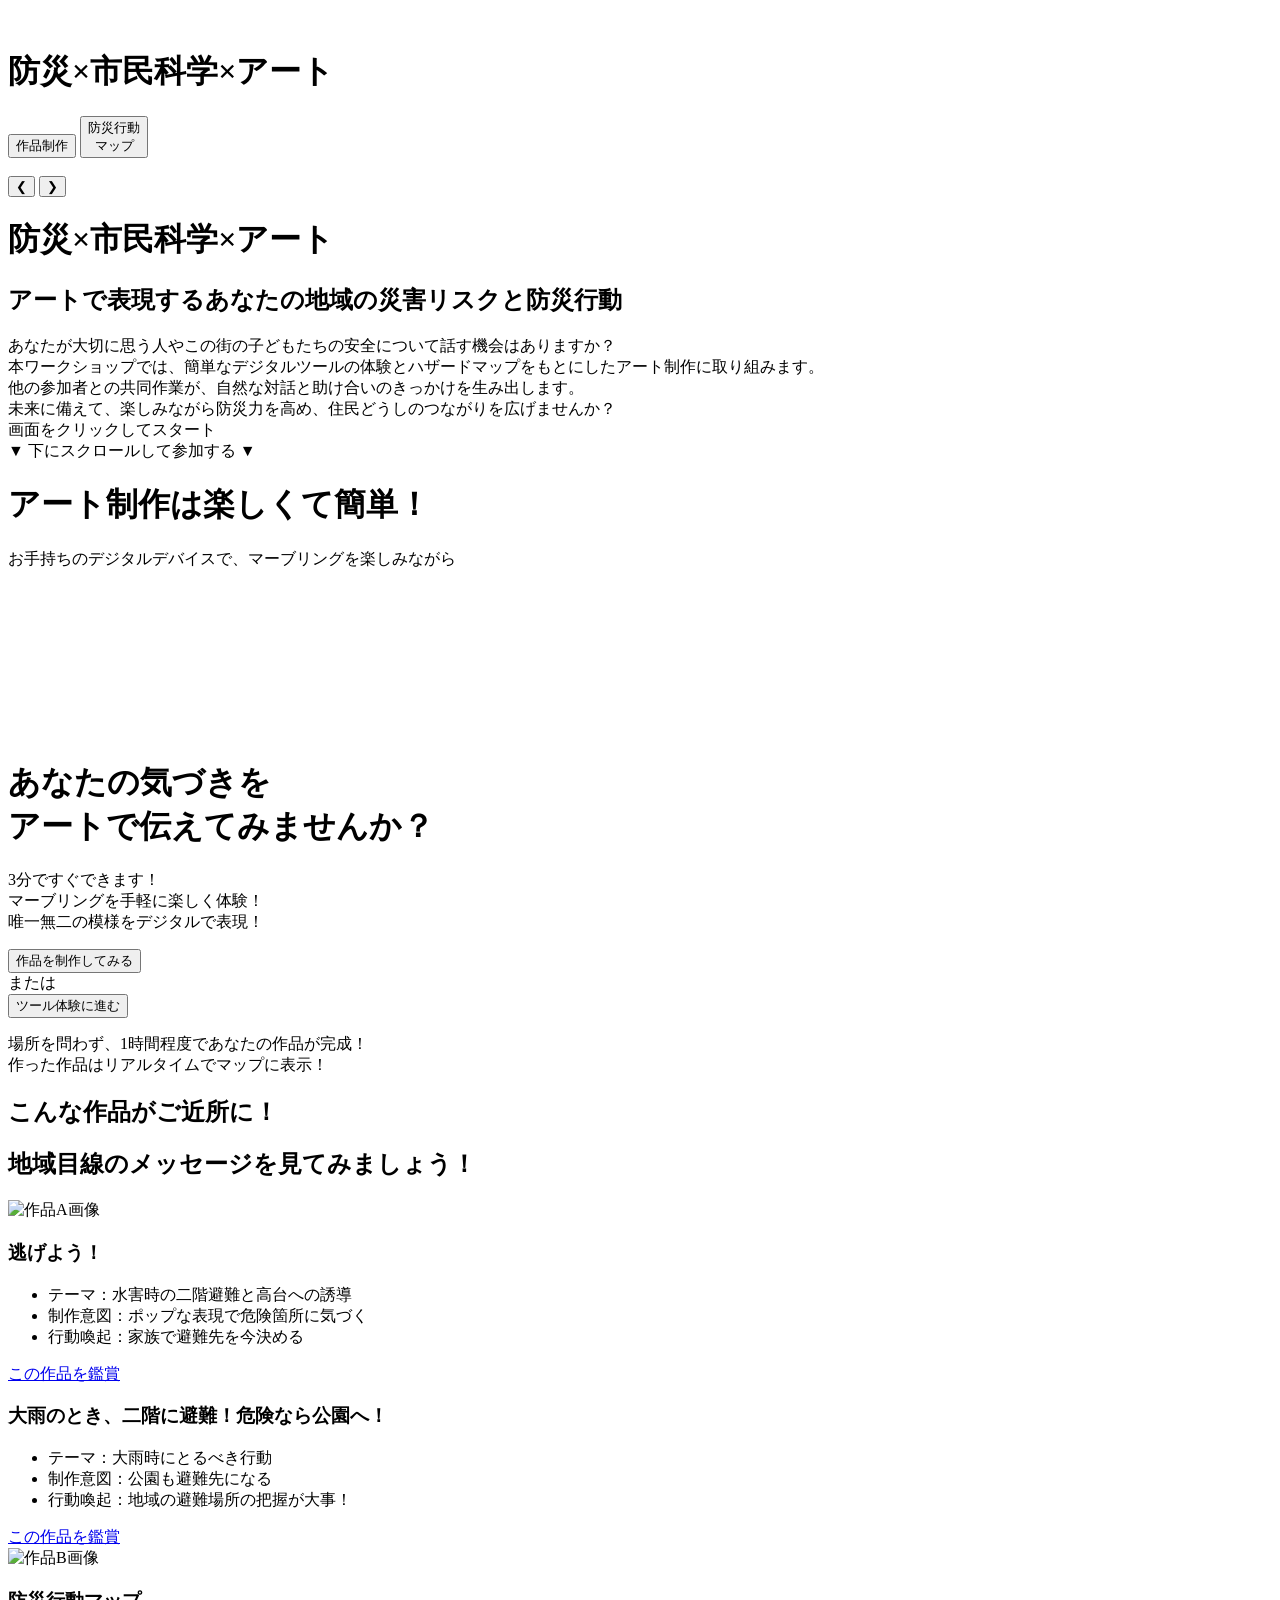
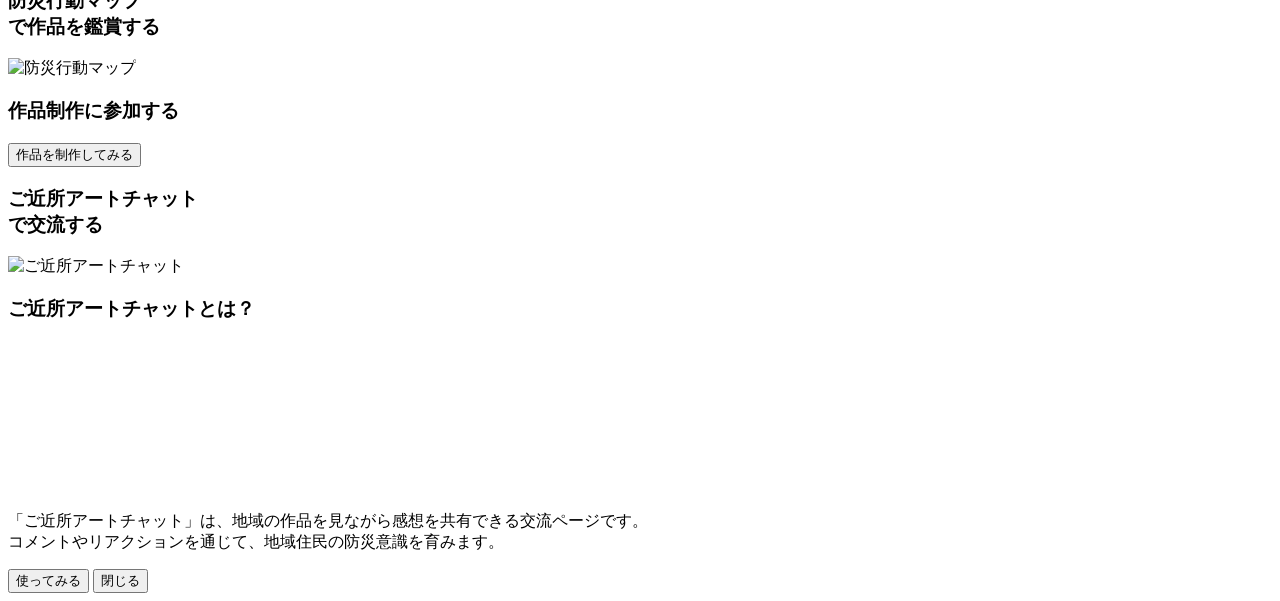
==== index.html @ 12c6c020 "トップのアカウント撤去・作品制作直行 / 一覧ページをLeaflet版へ / 地点選定ハザード種別を現行化" ====
<!DOCTYPE html>
<html lang="ja">
<head>
  <meta charset="UTF-8" />
  <meta name="viewport" content="width=device-width, initial-scale=1.0" />
  <title>防災×市民科学×アート | ログイン／体験</title>

  <!-- Google Fonts -->
  <link href="https://fonts.googleapis.com/css2?family=Noto+Serif+JP:wght@400;600;700&family=Noto+Sans+JP:wght@400;500;700&display=swap" rel="stylesheet">
　<!-- HTML <head> 内 -->
<link href="https://fonts.googleapis.com/css2?family=Noto+Serif+JP:wght@400;600&family=Zen+Kurenaido&family=Poppins:wght@400;600&display=swap" rel="stylesheet">

　
  <!-- 外部CSS -->
  <link rel="stylesheet" href="./top/top.css">
  <link rel="stylesheet" href="./top/base.css">
</head>

<body>
    
 <!-- ===== 固定ヘッダー ===== -->
<header id="mainHeader">
  <div class="header-left">
    <h1 class="header-title">防災×市民科学×アート</h1>
  </div>

  <div class="header-right" id="userNav">
    <button id="createBtn" class="header-btn create">作品制作</button>
    <button class="header-btn map">防災行動<br>マップ</button>
  </div>
</header>
</header>
<!-- （ログイン/アカウント機能は廃止） -->


  <main>

    <!-- 🔹 背景スライドショー -->
    <div class="background-slideshow" id="hero">
      <div class="background-track">
        <img src="./top/images/artwork1.JPG" data-caption="もしも洪水が来たら…" alt="" class="slide">
        <img src="./top/images/artwork2.png" data-caption="大雨のとき、二階に避難！危険なら公園へ！" alt="" class="slide">
        <img src="./top/images/artwork3.JPG" data-caption="高台に逃げて！" alt="" class="slide">
        <img src="./top/images/artwork4.png" data-caption="逃げよう！" alt="" class="slide">
        <img src="./top/images/artwork5.jpeg" data-caption="この地域の住民に、普段気づきにくい水害のリスクと行動を伝える。" alt="" class="slide">
      </div>

      <!-- 🔸 スライド操作ボタン -->
      <button id="prevBtn" class="nav-btn prev" aria-label="前の画像">&#10094;</button>
      <button id="nextBtn" class="nav-btn next" aria-label="次の画像">&#10095;</button>
    </div>

    <div class="floating-title" id="floatingTitle"></div>

    <!-- 中央タイトル群（初期は中央、クリックで上にスライド） -->
    <div class="hero-center" id="heroCenter">
      <h1>防災×市民科学×アート</h1>
      <h2>アートで表現するあなたの地域の災害リスクと防災行動</h2>
    </div>

    <div class="project-text" id="projectText">
      あなたが大切に思う人やこの街の子どもたちの安全について話す機会はありますか？<br>
      本ワークショップでは、簡単なデジタルツールの体験とハザードマップをもとにしたアート制作に取り組みます。<br>
      他の参加者との共同作業が、自然な対話と助け合いのきっかけを生み出します。<br>
      未来に備えて、楽しみながら防災力を高め、住民どうしのつながりを広げませんか？
    </div>

    <div class="tap-hint" id="tapHint">画面をクリックしてスタート</div>
    <div class="tap-hints">▼ 下にスクロールして参加する ▼</div>

  </main>
  
  <div class="video-section">
    <h1>アート制作は楽しくて簡単！</h1>
    <p>お手持ちのデジタルデバイスで、マーブリングを楽しみながら</p>
    <video
      src="./top/images/mabling-demo.mp4"
      autoplay
      muted
      loop
      playsinline
      class="demo-video"
    ></video>
  </div>

  <div class="create-box">
    <h1>あなたの気づきを<br>アートで伝えてみませんか？</h1>

    <div class="button-with-bubbles">
      <!-- 左吹き出し -->
      <div class="fukidashi left">
        <div class="bubble-inner">
          <p>
            3分ですぐできます！<br>
            マーブリングを手軽に楽しく体験！<br>
            唯一無二の模様をデジタルで表現！
          </p>
        </div>
      </div>

      <!-- ボタン中央 -->
      <div class="create-btn-container">
        <button class="create-btn start-create">作品を制作してみる</button>
        <div class="divider">または</div>
        <button id="guestBtn" class="guest-btn">ツール体験に進む</button>
      </div>

      <!-- 右吹き出し -->
      <div class="fukidashi right">
        <div class="bubble-inner">
          <p>
            場所を問わず、1時間程度であなたの作品が完成！<br>
            作った作品はリアルタイムでマップに表示！
          </p>
        </div>
      </div>
    </div>
    <!-- <h1>作品制作後にはあなたの地域で必要な防災行動への理解が深まります</h1> -->
    <!-- <h1>作品制作後の姿を表示</h1> -->
  </div>

  <!-- ===== ギャラリー領域 ===== -->
  <section class="gallery" id="gallery" aria-label="作品と作品情報">
    <h1>こんな作品がご近所に！</h1>
    <h2>地域目線のメッセージを見てみましょう！</h2>
    <article class="work work-left">
      <div class="work-image">
        <img src="./top/images/artwork4.png" alt="作品A画像">
      </div>
      <div class="work-info">
        <h3>逃げよう！</h3>
        <ul>
          <li>テーマ：水害時の二階避難と高台への誘導</li>
          <li>制作意図：ポップな表現で危険箇所に気づく</li>
          <li>行動喚起：家族で避難先を今決める</li>
        </ul>
        <a class="cta" href="map/index.html">この作品を鑑賞</a>
      </div>
    </article>

    <article class="work work-right">
      <div class="work-info">
        <h3>大雨のとき、二階に避難！危険なら公園へ！</h3>
        <ul>
          <li>テーマ：大雨時にとるべき行動</li>
          <li>制作意図：公園も避難先になる</li>
          <li>行動喚起：地域の避難場所の把握が大事！</li>
        </ul>
        <a class="cta" href="map/index.html">この作品を鑑賞</a>
      </div>
      <div class="work-image">
        <img src="./top/images/artwork2.png" alt="作品B画像">
      </div>
    </article>
  </section>

  <section class="bottom-area">
    <!-- 左：マップボックス -->
    <div class="map-box" onclick="window.location.href='map/index.html'">
      <h3><span class="highlight">防災行動マップ</span><br>で作品を鑑賞する</h3>
      <img src="./top/images/map-demo.png" alt="防災行動マップ" />
    </div>

    <!-- ===== 下部ログインエリア ===== -->
<div class="login-box">
  <h3>作品制作に参加する</h3>

  <div class="create-btn-container">
    <button class="create-btn start-create">作品を制作してみる</button>
  </div>
</div>
  <!-- 中央：ご近所アートチャットボックス -->
  <div class="chat-box" id="chatBox">
    <h3><span class="highlight">ご近所アートチャット</span><br>で交流する</h3>
    <img src="./top/images/chat-demo.png" alt="ご近所アートチャット" />
  </div>

  <!-- 🔹 ポップアップ本体 -->
  <div id="chatPopup" class="popup hidden">
    <div class="popup-content">
      <h3>ご近所アートチャットとは？</h3>
      <video
        src="./top/images/chat.mp4"
        autoplay
        muted
        loop
        playsinline
        class="demo-video"
      ></video>
      <p>
        「ご近所アートチャット」は、地域の作品を見ながら感想を共有できる交流ページです。<br>  
        コメントやリアクションを通じて、地域住民の防災意識を育みます。
      </p>
      <button id="goChatBtn" class="create-btn">使ってみる</button>
      <button id="closeChatPopup" class="guest-btn">閉じる</button>
    </div>
  </div>


  </section>

  <!-- （アカウント作成/確認ポップアップは廃止） -->

  <!-- top.js（トップページUI） -->
  <script type="module" src="./top/top.js"></script>
</body>
</html>
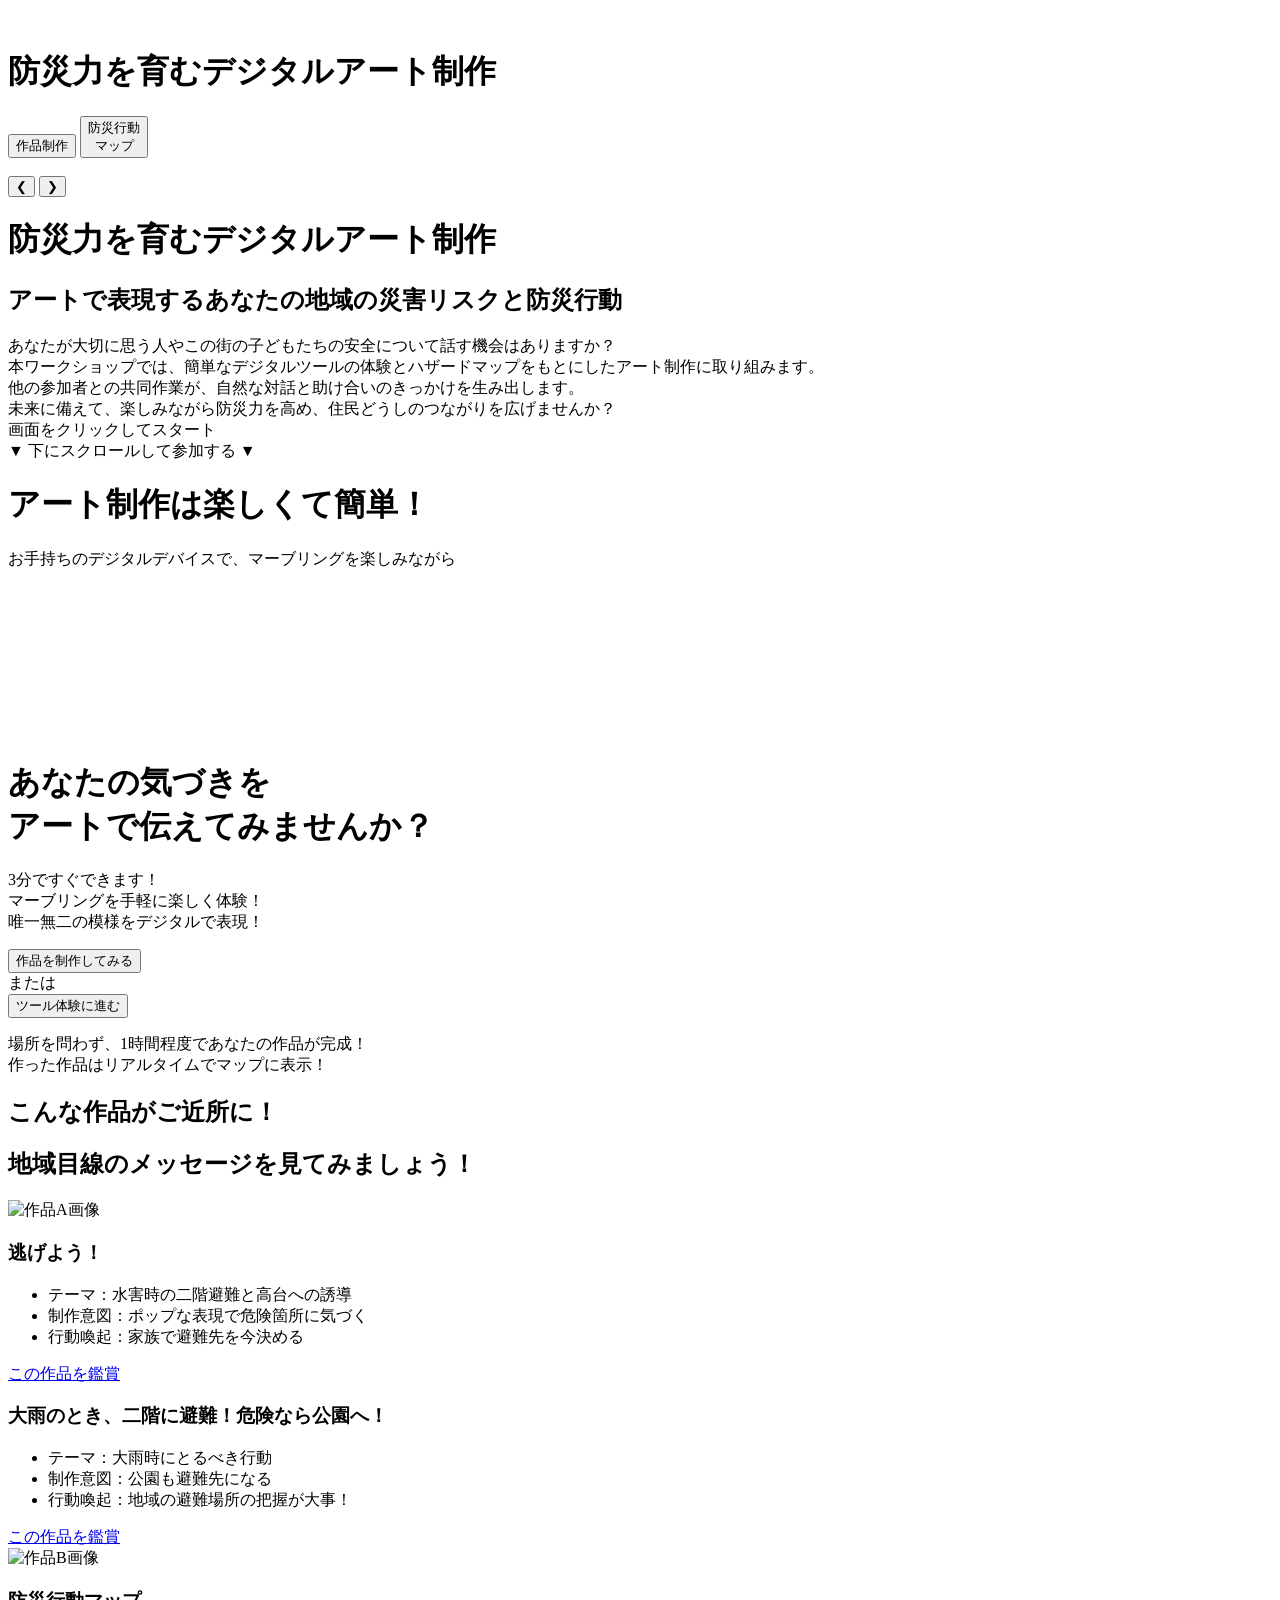
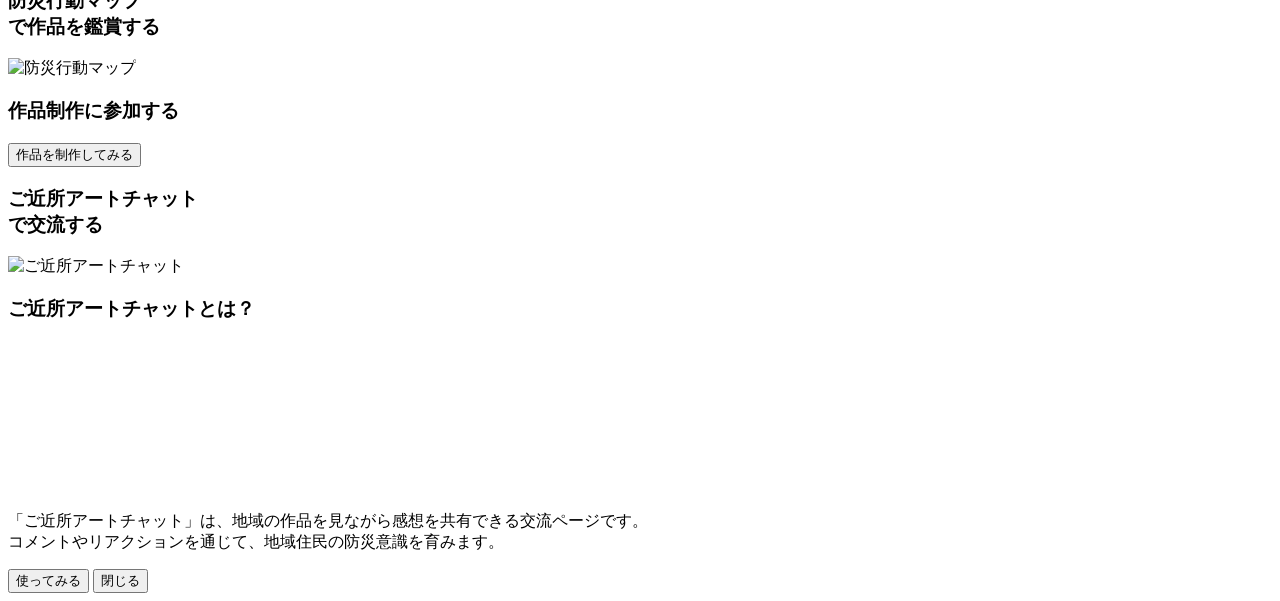
==== commit b0c6fdea: "UI微修正: トップタイトル/導入(固定・次へ拡大・本日の流れ)/各Logスクロール到達性/マーブリング説明ポップアップ/鑑賞STEP1モバイル操作性" ====
--- a/index.html
+++ b/index.html
@@ -3,7 +3,7 @@
 <head>
   <meta charset="UTF-8" />
   <meta name="viewport" content="width=device-width, initial-scale=1.0" />
-  <title>防災×市民科学×アート | ログイン／体験</title>
+  <title>防災力を育むデジタルアート制作 | ログイン／体験</title>
 
   <!-- Google Fonts -->
   <link href="https://fonts.googleapis.com/css2?family=Noto+Serif+JP:wght@400;600;700&family=Noto+Sans+JP:wght@400;500;700&display=swap" rel="stylesheet">
@@ -21,7 +21,7 @@
  <!-- ===== 固定ヘッダー ===== -->
 <header id="mainHeader">
   <div class="header-left">
-    <h1 class="header-title">防災×市民科学×アート</h1>
+    <h1 class="header-title">防災力を育むデジタルアート制作</h1>
   </div>
 
   <div class="header-right" id="userNav">
@@ -54,7 +54,7 @@
 
     <!-- 中央タイトル群（初期は中央、クリックで上にスライド） -->
     <div class="hero-center" id="heroCenter">
-      <h1>防災×市民科学×アート</h1>
+      <h1>防災力を育むデジタルアート制作</h1>
       <h2>アートで表現するあなたの地域の災害リスクと防災行動</h2>
     </div>
 
@@ -134,7 +134,7 @@
           <li>制作意図：ポップな表現で危険箇所に気づく</li>
           <li>行動喚起：家族で避難先を今決める</li>
         </ul>
-        <a class="cta" href="map/index.html">この作品を鑑賞</a>
+        <a class="cta" href="workshop/present/index.html">この作品を鑑賞</a>
       </div>
     </article>
 
@@ -146,7 +146,7 @@
           <li>制作意図：公園も避難先になる</li>
           <li>行動喚起：地域の避難場所の把握が大事！</li>
         </ul>
-        <a class="cta" href="map/index.html">この作品を鑑賞</a>
+        <a class="cta" href="workshop/present/index.html">この作品を鑑賞</a>
       </div>
       <div class="work-image">
         <img src="./top/images/artwork2.png" alt="作品B画像">
@@ -156,7 +156,7 @@
 
   <section class="bottom-area">
     <!-- 左：マップボックス -->
-    <div class="map-box" onclick="window.location.href='map/index.html'">
+    <div class="map-box" onclick="window.location.href='workshop/present/index.html'">
       <h3><span class="highlight">防災行動マップ</span><br>で作品を鑑賞する</h3>
       <img src="./top/images/map-demo.png" alt="防災行動マップ" />
     </div>
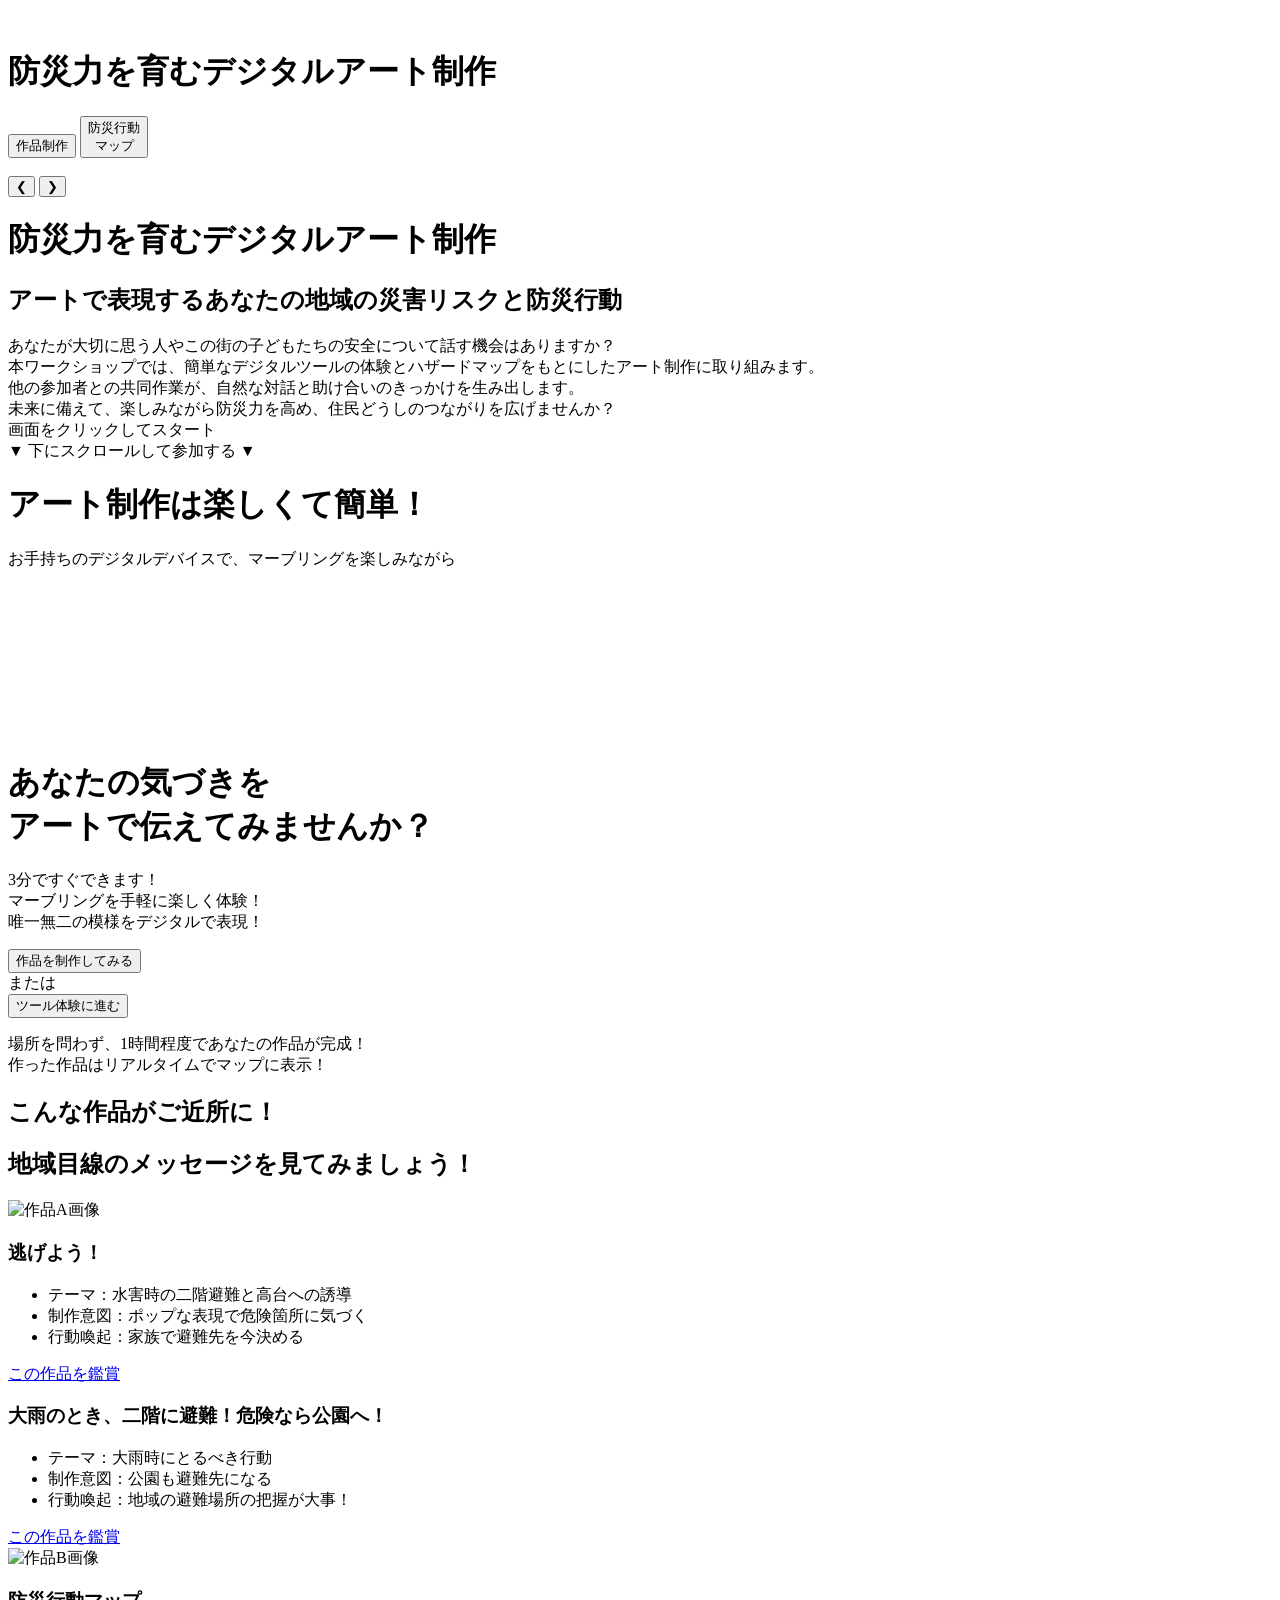
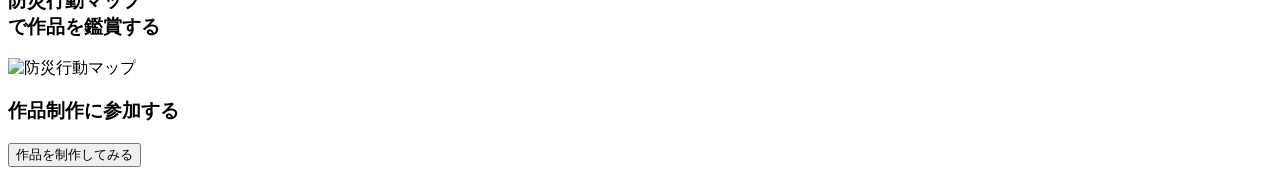
==== commit c263b5ec: "10/18WS向け修正（小檜山先生コメント対応）" ====
--- a/index.html
+++ b/index.html
@@ -169,32 +169,7 @@
     <button class="create-btn start-create">作品を制作してみる</button>
   </div>
 </div>
-  <!-- 中央：ご近所アートチャットボックス -->
-  <div class="chat-box" id="chatBox">
-    <h3><span class="highlight">ご近所アートチャット</span><br>で交流する</h3>
-    <img src="./top/images/chat-demo.png" alt="ご近所アートチャット" />
-  </div>
-
-  <!-- 🔹 ポップアップ本体 -->
-  <div id="chatPopup" class="popup hidden">
-    <div class="popup-content">
-      <h3>ご近所アートチャットとは？</h3>
-      <video
-        src="./top/images/chat.mp4"
-        autoplay
-        muted
-        loop
-        playsinline
-        class="demo-video"
-      ></video>
-      <p>
-        「ご近所アートチャット」は、地域の作品を見ながら感想を共有できる交流ページです。<br>  
-        コメントやリアクションを通じて、地域住民の防災意識を育みます。
-      </p>
-      <button id="goChatBtn" class="create-btn">使ってみる</button>
-      <button id="closeChatPopup" class="guest-btn">閉じる</button>
-    </div>
-  </div>
+  <!-- ご近所アートチャットは2026/10 WSから非表示（不適切コメントの管理のため）。ページ本体は gp/ に残しています -->
 
 
   </section>
